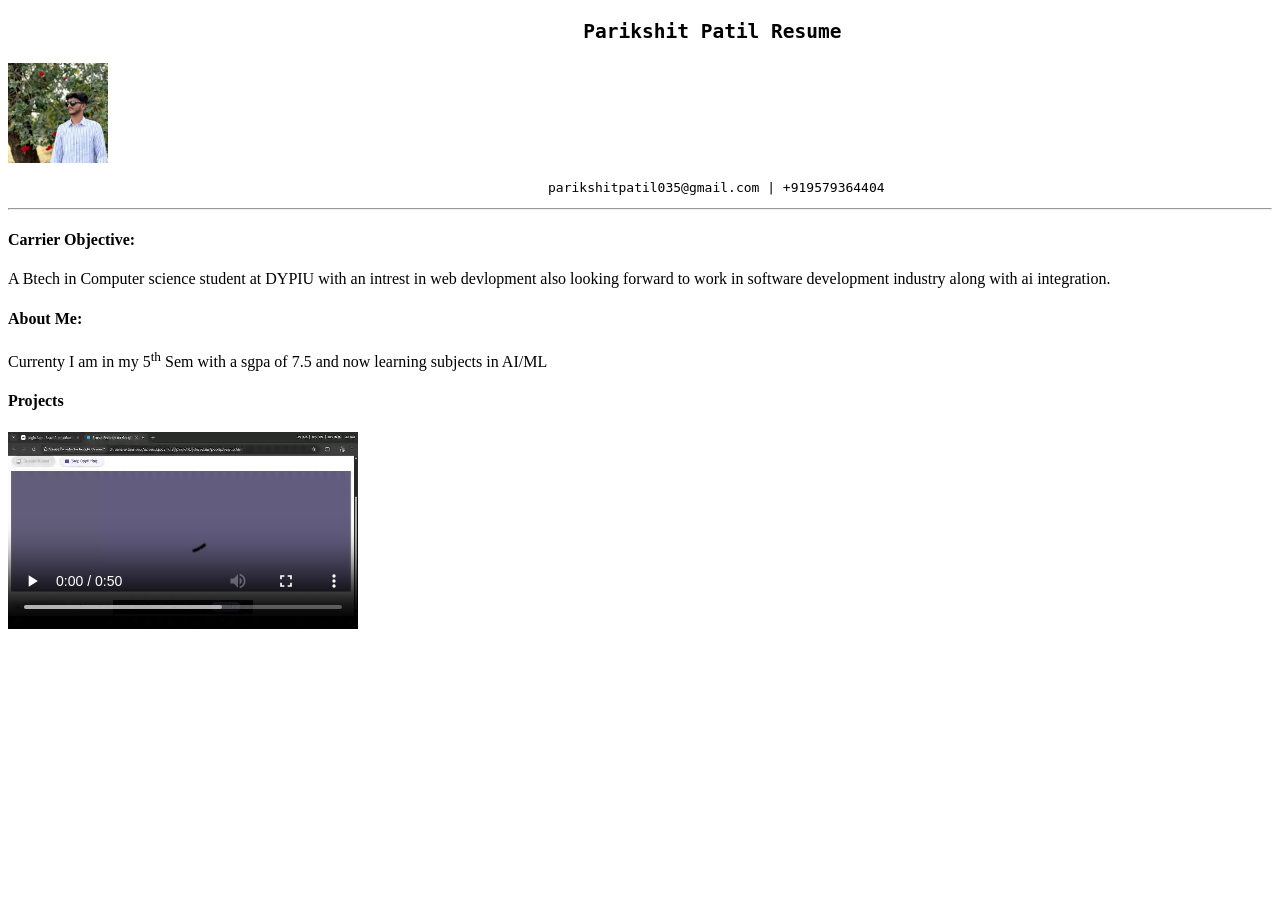
==== Resume/index.html @ e620abc2 "Initial commit" ====
<!DOCTYPE html>
<html lang="en">
<head>
    <meta charset="UTF-8">
    <meta name="viewport" content="width=device-width, initial-scale=1.0">
    <title>Document</title>
</head>
<body>
    <h2><pre>                                                 Parikshit Patil Resume</pre></h2>
    <a href="www.linkedin.com/in/parikshitpatil035" target="_main">
        <img src="image.png" alt="Parikshit Photo" width="100">
    </a> 
    <pre>                                                                     parikshitpatil035@gmail.com | +919579364404         </pre>
    <hr>
    <main>
        <section>
            <h4>Carrier Objective:</h4>
            A Btech in Computer science student at DYPIU with an intrest in web devlopment also looking forward to work in software development industry along with ai integration.
            <h4>About Me:</h4> 
            <p>Currenty I am in my 5<sup>th</sup> Sem with a sgpa of 7.5 and now learning subjects in AI/ML</p>
            <h4>Projects</h4>
            <video width="350" src="project.webm" controls> MY Video</video>



        </section> 

    </main>    
    

</body>
</html>
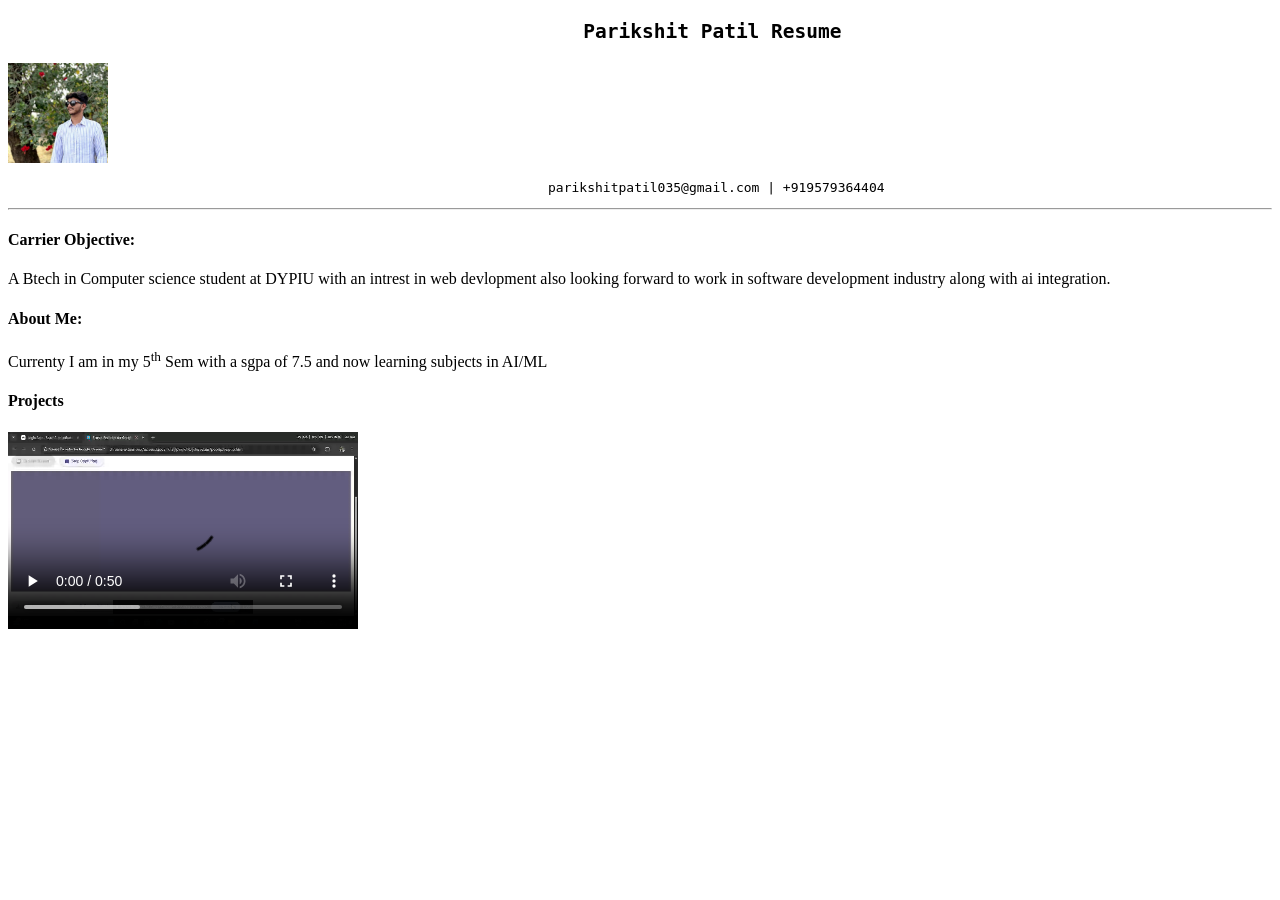
==== commit 1de2d2c2: "Ran some operations on CSS" ====
--- a/Resume/index.html
+++ b/Resume/index.html
@@ -7,7 +7,7 @@
 </head>
 <body>
     <h2><pre>                                                 Parikshit Patil Resume</pre></h2>
-    <a href="www.linkedin.com/in/parikshitpatil035" target="_main">
+    <a href="https://github.com/parikshit035" target="_main">
         <img src="image.png" alt="Parikshit Photo" width="100">
     </a> 
     <pre>                                                                     parikshitpatil035@gmail.com | +919579364404         </pre>
@@ -20,8 +20,7 @@
             <p>Currenty I am in my 5<sup>th</sup> Sem with a sgpa of 7.5 and now learning subjects in AI/ML</p>
             <h4>Projects</h4>
             <video width="350" src="project.webm" controls> MY Video</video>
-
-
+            
 
         </section> 
 
